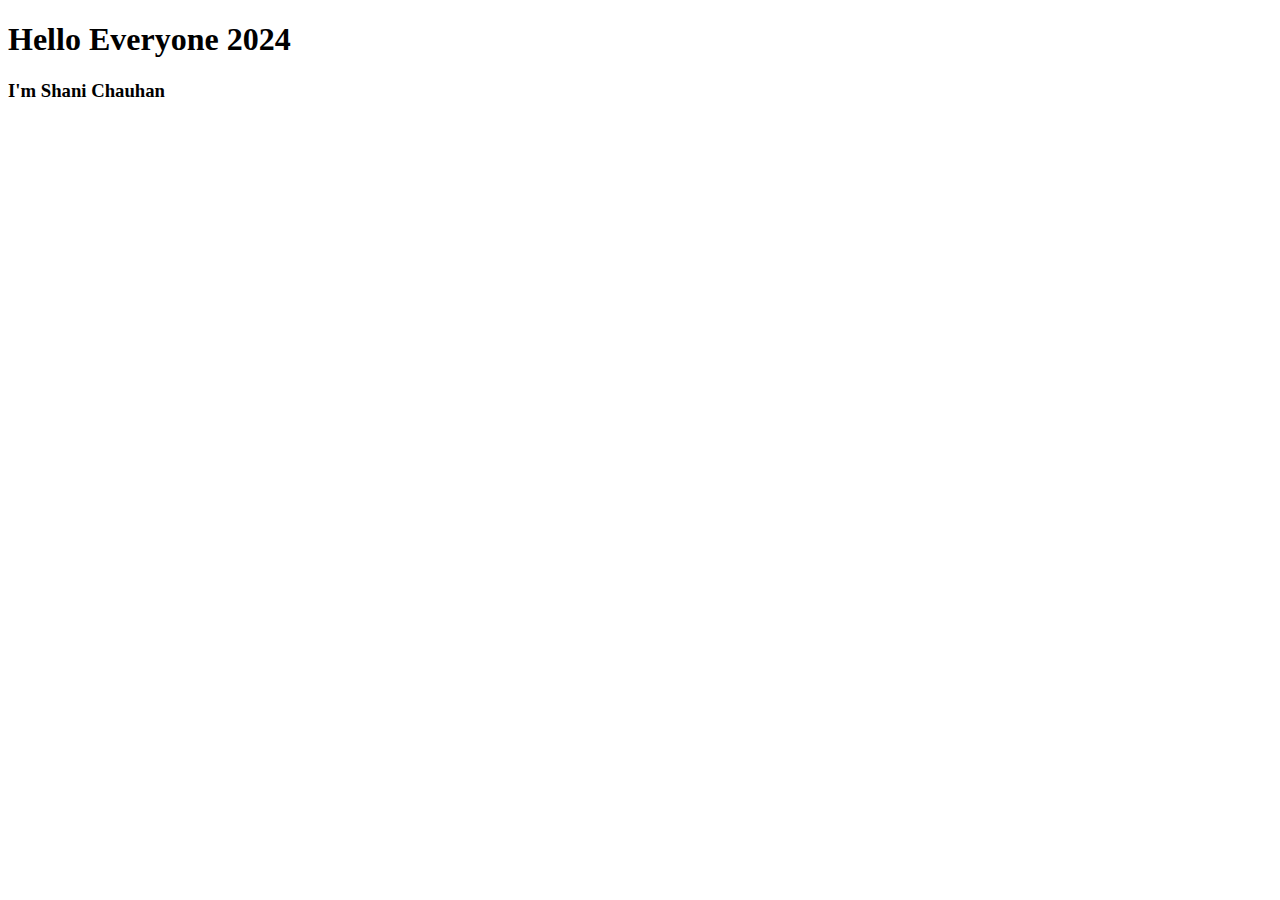
==== Linux/Index.html @ 2da7f435 "Linux" ====
<!DOCTYPE html>
<html lang="en">
<head>
    <meta charset="UTF-8">
    <meta name="viewport" content="width=device-width, initial-scale=1.0">
    <title>Linux    </title>
</head>
<body>
    <h1>Hello Everyone 2024</h1>
    <h3>I'm Shani Chauhan</h3>
    
</body>
</html>
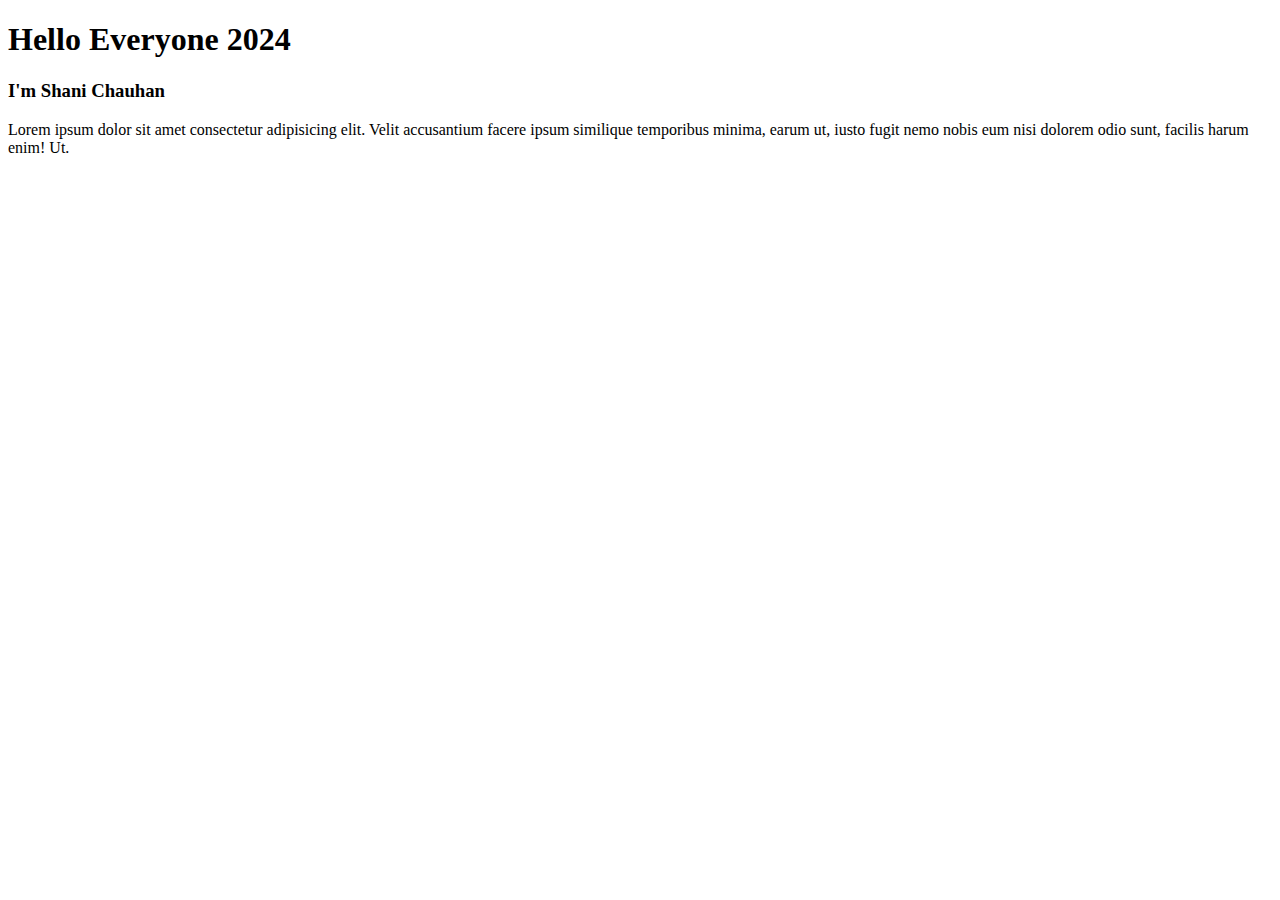
==== commit 945c2127: "linux" ====
--- a/Linux/Index.html
+++ b/Linux/Index.html
@@ -8,6 +8,6 @@
 <body>
     <h1>Hello Everyone 2024</h1>
     <h3>I'm Shani Chauhan</h3>
-    
+    <p>Lorem ipsum dolor sit amet consectetur adipisicing elit. Velit accusantium facere ipsum similique temporibus minima, earum ut, iusto fugit nemo nobis eum nisi dolorem odio sunt, facilis harum enim! Ut.</p>
 </body>
 </html>